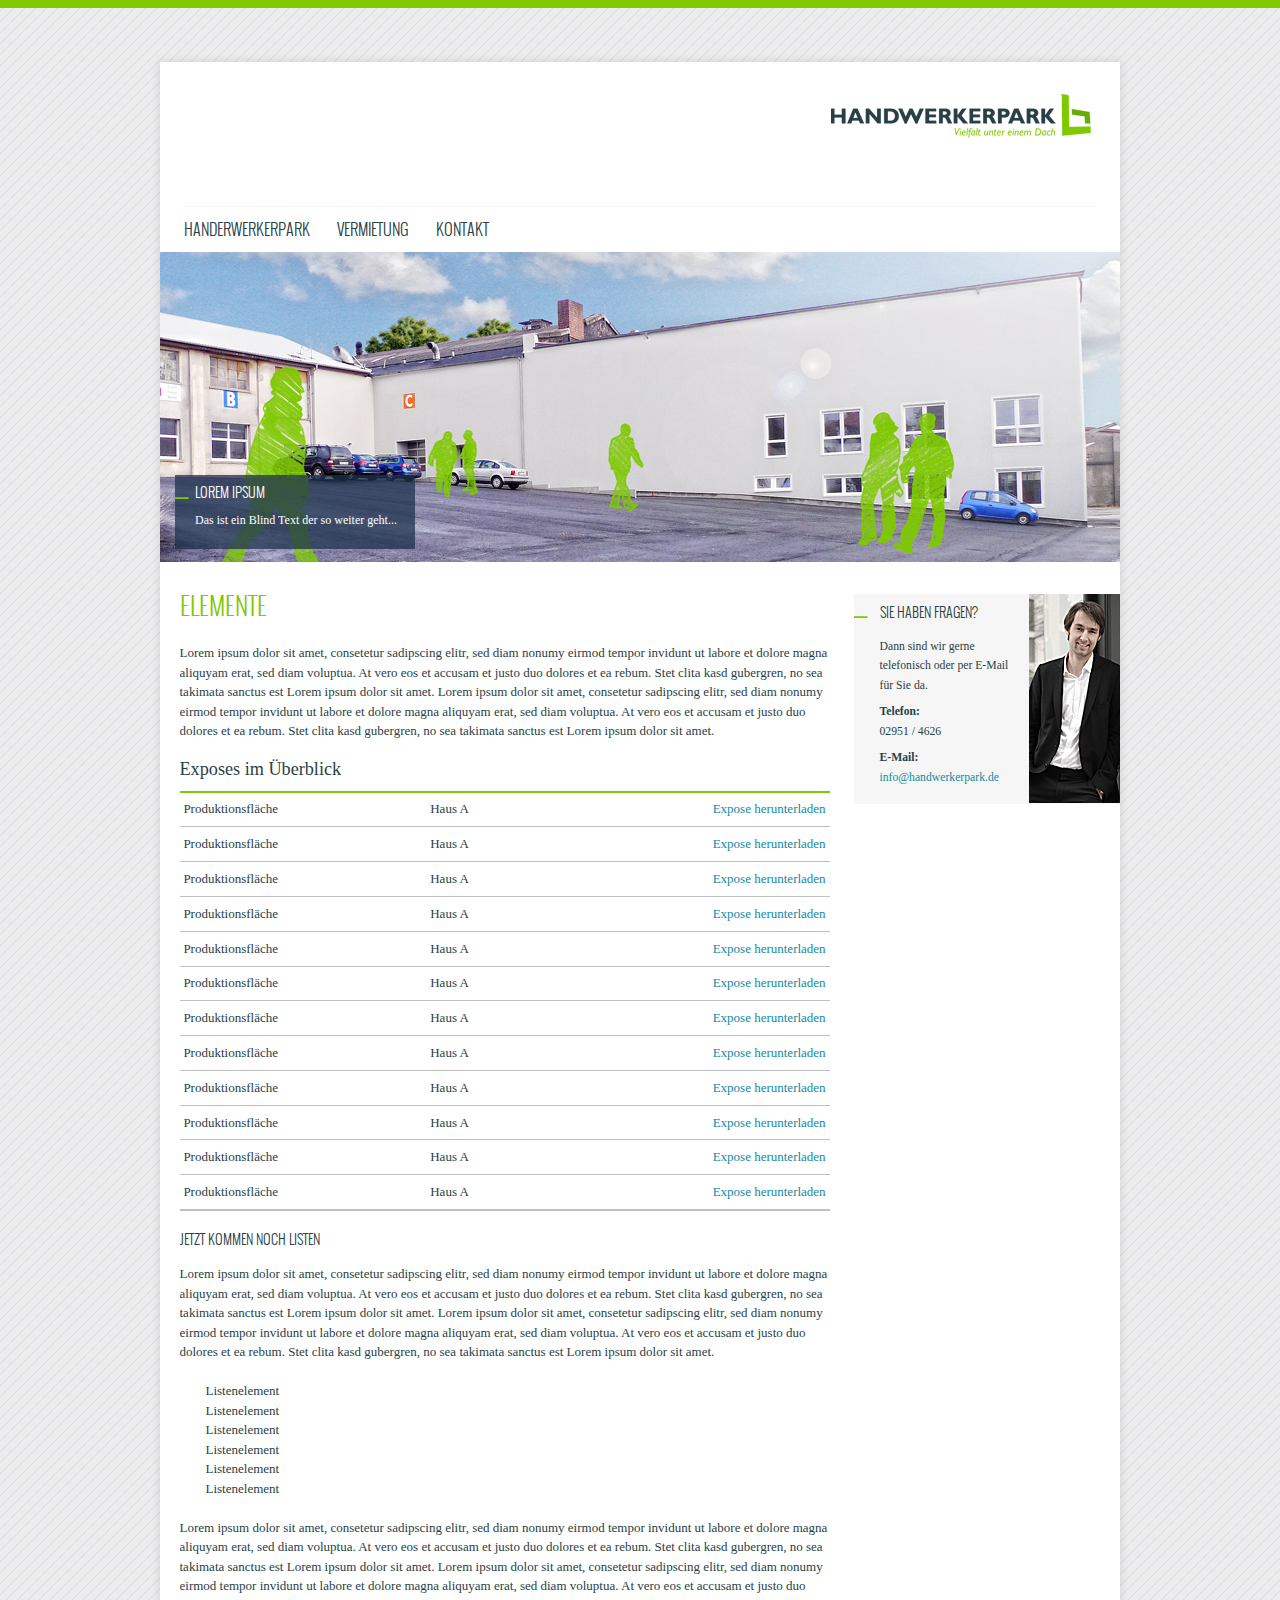
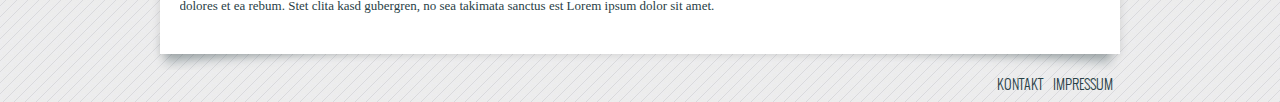
==== templates/elements.html @ 409fc4ef "Elements" ====
<!DOCTYPE html>
<html>
    <head>
        <title>Handwerker Park Template Title</title>
        <meta charset="UTF-8">
        <link rel="icon" href="/favicon.ico">
        <link rel="stylesheet" href="sources/normalize.css" type="text/css" media="screen">
        <link rel="stylesheet" href="sources/fonts.css" type="text/css" media="screen">
        <link rel="stylesheet" href="sources/layout.css" type="text/css" media="screen">
        <link rel="stylesheet" href="sources/navigation.css" type="text/css" media="screen">
        <link rel="stylesheet" href="sources/content.css" type="text/css" media="screen">
        <link rel="stylesheet" href="sources/print.css" type="text/css" media="print">
        <script src="scripts/modernizr.custom.2.6.2.min.js"></script>
    </head>
    <body>
        <section id="wrapper">
            <section id="page">
                <header>
                    <figure id="logo">
                        <a href="/" title="Zur Startseite">
                            <img src="images/logo.png" alt="Logo Handerwekerpark">
                        </a>
                    </figure>
                    <nav id="mainnavigation">
                        <ul>
                            <li>
                                <a href="#" title="Hauptmenü">Handerwerkerpark</a>
                                <ul class="subnavigation item-1">
                                    <li><a href="#" title="Sub">Subnavigation</a></li>
                                    <li><a href="#" title="Sub">Subnavigation</a></li>
                                    <li><a href="#" title="Sub">Subnavigation</a></li>
                                </ul>
                            </li>
                            <li>
                                <a href="#" title="Hauptmenü">Vermietung</a>
                                <ul class="subnavigation item-2">
                                    <li><a href="#" title="Sub">Subnavigation</a></li>
                                    <li><a href="#" title="Sub">Subnavigation</a></li>
                                    <li><a href="#" title="Sub">Subnavigation</a></li>
                                </ul>
                            </li>
                            <li>
                                <a href="#" title="Hauptmenü">Kontakt</a>
                            </li>
                        </ul>
                    </nav>
                    <div id="teaser">
                        <div class="teaser-box box-notify">
                            <div class="teaser-box-content">
                                <h2>Lorem Ipsum</h2>
                                <p>Das ist ein Blind Text der so weiter geht...</p>
                            </div>
                        </div>
                        <figure>
                            <img src="images/header.jpg">
                        </figure>
                    </div>
                </header>
                <section id="content">
                    <article>
                        <h1>Elemente</h1>
                        <p>Lorem ipsum dolor sit amet, consetetur sadipscing elitr, sed diam nonumy eirmod tempor invidunt ut labore et dolore magna aliquyam erat, sed diam voluptua. At vero eos et accusam et justo duo dolores et ea rebum. Stet clita kasd gubergren, no sea takimata sanctus est Lorem ipsum dolor sit amet. Lorem ipsum dolor sit amet, consetetur sadipscing elitr, sed diam nonumy eirmod tempor invidunt ut labore et dolore magna aliquyam erat, sed diam voluptua. At vero eos et accusam et justo duo dolores et ea rebum. Stet clita kasd gubergren, no sea takimata sanctus est Lorem ipsum dolor sit amet.</p>
                        <table>
                            <caption>Exposes im Überblick</caption>
                            <thead></thead>
                            <tbody>
                                <tr><td>Produktionsfläche</td><td>Haus A</td><td><a href="#" title="Download" class="link-download">Expose herunterladen</a></td></tr>
                                <tr><td>Produktionsfläche</td><td>Haus A</td><td><a href="#" title="Download" class="link-download">Expose herunterladen</a></td></tr>
                                <tr><td>Produktionsfläche</td><td>Haus A</td><td><a href="#" title="Download" class="link-download">Expose herunterladen</a></td></tr>
                                <tr><td>Produktionsfläche</td><td>Haus A</td><td><a href="#" title="Download" class="link-download">Expose herunterladen</a></td></tr>
                                <tr><td>Produktionsfläche</td><td>Haus A</td><td><a href="#" title="Download" class="link-download">Expose herunterladen</a></td></tr>
                                <tr><td>Produktionsfläche</td><td>Haus A</td><td><a href="#" title="Download" class="link-download">Expose herunterladen</a></td></tr>
                                <tr><td>Produktionsfläche</td><td>Haus A</td><td><a href="#" title="Download" class="link-download">Expose herunterladen</a></td></tr>
                                <tr><td>Produktionsfläche</td><td>Haus A</td><td><a href="#" title="Download" class="link-download">Expose herunterladen</a></td></tr>
                                <tr><td>Produktionsfläche</td><td>Haus A</td><td><a href="#" title="Download" class="link-download">Expose herunterladen</a></td></tr>
                                <tr><td>Produktionsfläche</td><td>Haus A</td><td><a href="#" title="Download" class="link-download">Expose herunterladen</a></td></tr>
                                <tr><td>Produktionsfläche</td><td>Haus A</td><td><a href="#" title="Download" class="link-download">Expose herunterladen</a></td></tr>
                                <tr><td>Produktionsfläche</td><td>Haus A</td><td><a href="#" title="Download" class="link-download">Expose herunterladen</a></td></tr>
                            </tbody>
                        </table>

                        <h2>Jetzt kommen noch Listen</h2>
                        <p>Lorem ipsum dolor sit amet, consetetur sadipscing elitr, sed diam nonumy eirmod tempor invidunt ut labore et dolore magna aliquyam erat, sed diam voluptua. At vero eos et accusam et justo duo dolores et ea rebum. Stet clita kasd gubergren, no sea takimata sanctus est Lorem ipsum dolor sit amet. Lorem ipsum dolor sit amet, consetetur sadipscing elitr, sed diam nonumy eirmod tempor invidunt ut labore et dolore magna aliquyam erat, sed diam voluptua. At vero eos et accusam et justo duo dolores et ea rebum. Stet clita kasd gubergren, no sea takimata sanctus est Lorem ipsum dolor sit amet.</p>
                        <ul>
                            <li>Listenelement</li>
                            <li>Listenelement</li>
                            <li>Listenelement</li>
                            <li>Listenelement</li>
                            <li>Listenelement</li>
                            <li>Listenelement</li>
                        </ul>
                        <p>Lorem ipsum dolor sit amet, consetetur sadipscing elitr, sed diam nonumy eirmod tempor invidunt ut labore et dolore magna aliquyam erat, sed diam voluptua. At vero eos et accusam et justo duo dolores et ea rebum. Stet clita kasd gubergren, no sea takimata sanctus est Lorem ipsum dolor sit amet. Lorem ipsum dolor sit amet, consetetur sadipscing elitr, sed diam nonumy eirmod tempor invidunt ut labore et dolore magna aliquyam erat, sed diam voluptua. At vero eos et accusam et justo duo dolores et ea rebum. Stet clita kasd gubergren, no sea takimata sanctus est Lorem ipsum dolor sit amet.</p>
                    </article>
                    <aside>
                        <div class="box box-notify">
                            <div class="box-content">
                                <div class="box-content-text">

                                <h2>Sie haben Fragen?</h2>
                                <p>Dann sind wir gerne telefonisch oder per E-Mail für Sie da.</p>
                                <p><strong>Telefon:</strong><br>
                                02951 / 4626</p>
                                <p><strong>E-Mail:</strong><br>
                                    <a href="mailto:#" title="Mailen Sie uns">info@handwerkerpark.de</a></p>
                                </div>
                                <div class="box-content-image-right">
                                    <figure>
                                        <img src="images/kontakt.jpg" alt="">
                                    </figure>
                                </div>
                            </div>

                        </div>
                    </aside>
                </section>
            </section>
            <footer>
                <nav id="footernavigation">
                    <ul>
                        <li><a href="#" title="Title">Kontakt</a></li>
                        <li><a href="#" title="Title">Impressum</a></li>
                    </ul>
                </nav>
            </footer>
        </section>



    </body>
</html>
---- templates/sources/fonts.css ----
@font-face {
    font-family: 'OswaldLight';
    src: url('../fonts/oswald-light-webfont.eot');
    src: url('../fonts/oswald-light-webfont.eot?#iefix') format('embedded-opentype'),
         url('../fonts/oswald-light-webfont.woff') format('woff'),
         url('../fonts/oswald-light-webfont.ttf') format('truetype'),
         url('../fonts/oswald-light-webfont.svg#OswaldLight') format('svg');
    font-weight: normal;
    font-style: normal;

}

@font-face {
    font-family: 'OswaldRegular';
    src: url('../fonts/oswald-regular-webfont.eot');
    src: url('../fonts/oswald-regular-webfont.eot?#iefix') format('embedded-opentype'),
         url('../fonts/oswald-regular-webfont.woff') format('woff'),
         url('../fonts/oswald-regular-webfont.ttf') format('truetype'),
         url('../fonts/oswald-regular-webfont.svg#OswaldRegular') format('svg');
    font-weight: normal;
    font-style: normal;

}

@font-face {
    font-family: 'OswaldBold';
    src: url('../fonts/oswald-bold-webfont.eot');
    src: url('../fonts/oswald-bold-webfont.eot?#iefix') format('embedded-opentype'),
         url('../fonts/oswald-bold-webfont.woff') format('woff'),
         url('../fonts/oswald-bold-webfont.ttf') format('truetype'),
         url('../fonts/oswald-bold-webfont.svg#OswaldBold') format('svg');
    font-weight: normal;
    font-style: normal;
}
---- templates/sources/layout.css ----
html, body, div, span, applet, object,
h1, h2, h3, h4, h5, h6, p, blockquote, pre,
a, abbr, acronym, address, big, cite, code,
del, dfn, em, img, ins, kbd, q, s, samp,
tt, var, dl, dt, dd, ol, ul, li,
fieldset, form, label, legend,
table, caption, tbody, tfoot, thead, tr, th, td,
article, aside, canvas, details, embed,
figure, figcaption, footer, header, hgroup,
menu, nav, output, ruby, section, summary,
time, mark, audio, video { margin:0; padding:0; border:0; font-size:100%; font:inherit; vertical-align:baseline; }
article, aside, details, figcaption, figure,
footer, header, hgroup, menu, nav, section { display:block; }
body { line-height:1; }
ol, ul { list-style:none; }
blockquote, q { quotes:none; }
blockquote:before, blockquote:after, q:before, q:after {	content:''; content:none; }
table { border-collapse:collapse; border-spacing:0; }



html {
    height:100%;
    font-size:1em;
}
body {
    position:relative; color: #294146;
    font-family: Georgia,"Bitstream Charter","Century Schoolbook L","Liberation Serif",Times,serif;
    border-top:0.8em solid #7fc802;
    font-size:62.5%;
    line-height: 1em;
    background: #fff url(../images/bg.jpg) repeat 0 0;
}

#wrapper {
    width:97.6em;
    background: transparent;
    margin:4.6em auto 2em  auto;
    position: relative;
    overflow: hidden;
    background: transparent url(../images/shadow_bottom.png) 0 98% no-repeat;
}

#page {
    margin:0.8em auto 1em  auto;
    width:96em;
    overflow: hidden;
    background: #FFF;
    -webkit-box-shadow:  0px 0px 8px 1px rgba(0, 0, 0, 0.1);
    box-shadow:  0px 0px 8px 1px rgba(0, 0, 0, 0.1);
}

header {
    margin-bottom:3em;
}

#logo {
    position: absolute;
    top:4em;
    right:3.7em;
}

footer {
    width:96em;
    margin:0em auto 1em auto;
    overflow: hidden;
}

#content {
    overflow:hidden;
    font-size: 1.3em;
    line-height: 1.5em;
    margin-left: 1.5em;
    margin-bottom: 3em;
}

aside {
    float:right;
    width:20.5em;
}
article {
    float:left;
    width: 50em;
}

#teaser {
    position: relative;
}


/* --- 3 Links ------------------------------------------------------------------------------------------- */
#content a {
    color: #0f8aa4;
    text-decoration: none;
}
#content a:hover {
    border-bottom: 0.1em dotted #0f8aa4;
}




/* --- 4 Headings ---------------------------------------------------------------------------------------- */
h1, h2, h3, h4, h5, h6 {
    font-family: OswaldLight, Arial, Tahoma;
    text-transform: uppercase;
}


h1 {
    font-size: 1.9em;
    line-height:1em;
    margin-bottom: 1em;
    color: #7fc802;
}

h2 {
    font-size:1.1em;
    margin-bottom: 1em;
}

/* ---  5 Tags -------------------------------------------------------------------------------------------- */
p {
    margin-bottom: 1.5em;
}

table {
    border-bottom: 0.2em solid #c0c0c0;
    width:100%;
    margin-bottom: 1.5em;
}

table caption {
    text-align: left;
    margin-bottom: 0.6em;
    font-size:1.4em;
}

table tr td {
    padding: 0.3em;
    line-height: 2em;
    text-align: left;
    vertical-align: top;
    border-bottom: 0.1em solid #c0c0c0;
}

table tr:first-child {
    border-top: 0.2em solid #7fc802;
}

table tr td:last-child {
    text-align: right;
}
---- templates/sources/navigation.css ----
/* ----- MAINNAVIGATION ----------*/
#mainnavigation {
    padding-top:9em;
    font-family: OswaldLight;
    margin: 0 1.5em;
    font-size:1.6em;
    line-height: 1.2em;
}

#mainnavigation a {
    color: #294146;
    text-decoration: none;
}

#mainnavigation a:hover {
    font-weight: bold;
}

#mainnavigation ul {
    border-top:1px solid #f6f6f6;
    padding: 0.8em 0 0.8em 0;
}

#mainnavigation ul > li {
    display: inline;
    margin-right: 0.5em;
    position: relative;
    text-transform: uppercase;
    padding-right: 1em;
    padding-top: 0.8em;
}

#mainnavigation ul li ul {
    display:none;
}
#mainnavigation ul li:hover ul{
    display: block;
    position: absolute;
    top: -8.3em;
    left: 0;
    text-align: center;
    border: none;
    height: 107px;
    border-bottom: 3px solid #7fc802;
    background: url(../images/arrow_up.png) center 100% no-repeat;
}

#mainnavigation ul li ul.item-1 {
    width: 127px;
}

#mainnavigation ul li ul.item-2 {
    width: 73px;
}

#mainnavigation ul li:hover ul {
    display:block;
}

#mainnavigation ul li ul li {
    display: block;
    text-transform: none;
    font-size: 0.8em;
    line-height: 2.5em;
    padding: 0;
    margin: 0;
}

#mainnavigation ul li ul li a:hover {
    color:#7fc802;
}


/* ----- FOOTERNAVIGATION ----------*/

#footernavigation {
    padding-top: 1em;
    float:right;
    font-size: 1.4em;
}

#footernavigation ul li {
    padding-right:0.5em;
    display:inline;
}

#footernavigation a {
    color: #294146;
    text-decoration: none;
    text-transform: uppercase;
    font-family: OswaldLight;
    line-height:1em;
}

#footernavigation a:hover {
    font-weight:bold;
}
---- templates/sources/content.css ----
/*---- CONTENT ELEMENTE ------------*/

#content article ul:last-child,
#content article p:last-child,
#content article table:last-child
{
    margin-bottom: 0;
}

#content ul {
    margin-bottom: 1.5em;
}
#content li {
    padding-left: 2em;
}

/* ----- ASIDE BOX -------- */
.box {
    width: auto;
    background-color: #f6f6f6;
    overflow: hidden;
}

.box-content-text {
    float: left;
    width:10em;
    margin-left:2em;
    margin-top: 0.7em;
}

.box-content-text p {
    font-size: 0.9em;
    margin-bottom: 0.6em;
}

.box-content-image-right {
    float: right;
    height:16.2em;
}

.box-notify {
    background-image: url(../images/bg_box_arrow.png);
    background-position: 0 0 ;
    background-repeat: no-repeat;
}



/* ---------------- TEASERBOX --------------*/
.teaser-box {
    background-color: rgb(30, 50, 77);
    background-color: rgba(30, 50, 77, 0.75);
    /* For IE 8*/
    -ms-filter: "progid:DXImageTransform.Microsoft.gradient(startColorstr=#99000000, endColorstr=#99000000)";
    color:#fff;
    position: absolute;
    bottom:1.5em;
    left:1.5em;
    width:24em;
}

.teaser-box-content {
    padding: 1.3em 1.5em 1.5em 2em;
}

.teaser-box-content h2 {
    font-size: 1.4em;
}

.teaser-box-content p {
    font-size: 1.2em;
    line-height: 1.4em;
    margin-bottom: 0.4em;
}
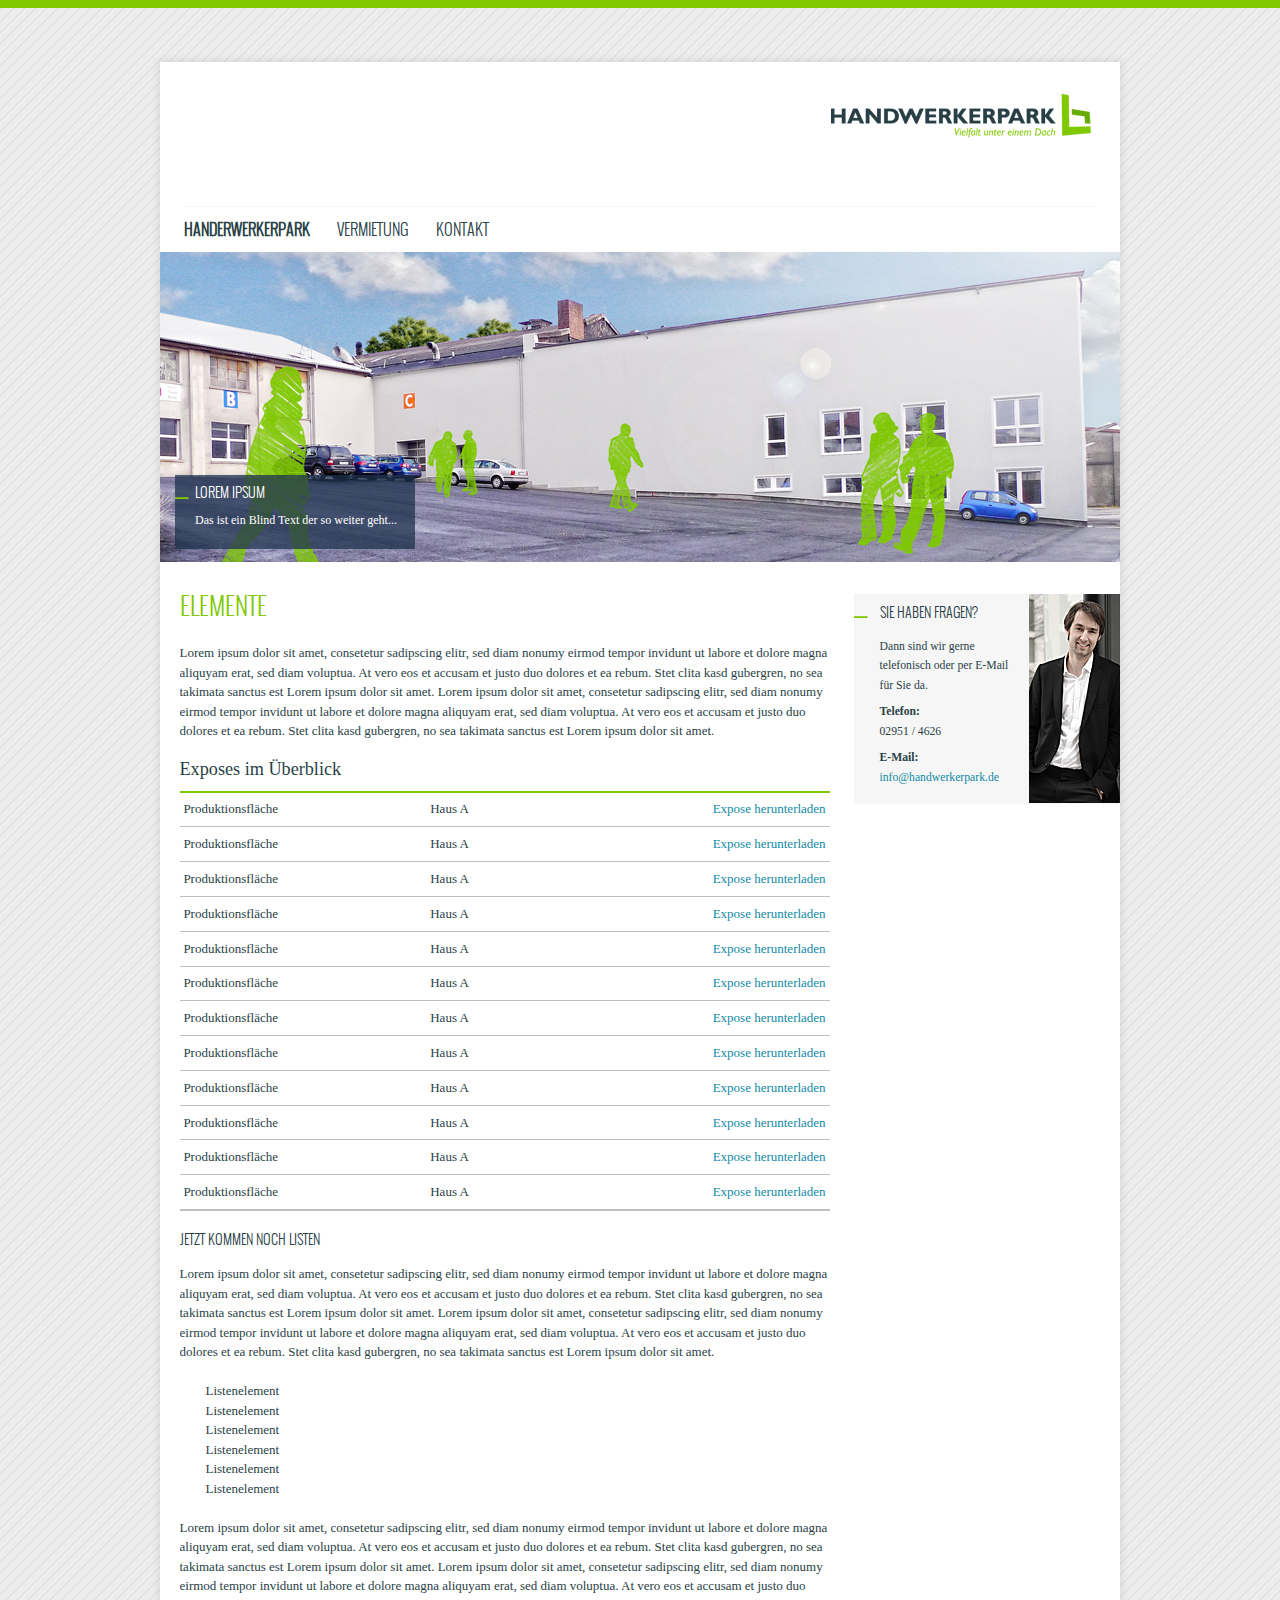
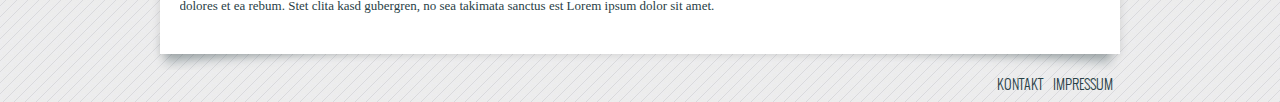
==== commit 5257ee5f: "Forms" ====
--- a/templates/elements.html
+++ b/templates/elements.html
@@ -9,6 +9,7 @@
         <link rel="stylesheet" href="sources/layout.css" type="text/css" media="screen">
         <link rel="stylesheet" href="sources/navigation.css" type="text/css" media="screen">
         <link rel="stylesheet" href="sources/content.css" type="text/css" media="screen">
+        <link rel="stylesheet" href="sources/forms.css" type="text/css" media="screen">
         <link rel="stylesheet" href="sources/print.css" type="text/css" media="print">
         <script src="scripts/modernizr.custom.2.6.2.min.js"></script>
     </head>
@@ -24,9 +25,9 @@
                     <nav id="mainnavigation">
                         <ul>
                             <li>
-                                <a href="#" title="Hauptmenü">Handerwerkerpark</a>
+                                <a class="act" href="#" title="Hauptmenü">Handerwerkerpark</a>
                                 <ul class="subnavigation item-1">
-                                    <li><a href="#" title="Sub">Subnavigation</a></li>
+                                    <li><a class="act" href="#" title="Sub">Subnavigation</a></li>
                                     <li><a href="#" title="Sub">Subnavigation</a></li>
                                     <li><a href="#" title="Sub">Subnavigation</a></li>
                                 </ul>
--- a/templates/sources/navigation.css
+++ b/templates/sources/navigation.css
@@ -12,7 +12,7 @@
     text-decoration: none;
 }
 
-#mainnavigation a:hover {
+#mainnavigation a:hover, #mainnavigation a.act {
     font-weight: bold;
 }
 
@@ -66,7 +66,7 @@
     margin: 0;
 }
 
-#mainnavigation ul li ul li a:hover {
+#mainnavigation ul li ul li a:hover, #mainnavigation ul li ul li a.act {
     color:#7fc802;
 }
 
--- a/templates/sources/forms.css
+++ b/templates/sources/forms.css
@@ -0,0 +1,116 @@
+fieldset {
+    margin-bottom: 1.5em;
+}
+
+legend {
+    padding-bottom: 1em;
+    font-size: 1.4em;
+    display: block;
+}
+
+label {
+    display: block;
+    width:11em;
+    float: left;
+    position: relative;
+    top:0.3em;
+}
+
+input:focus, textarea:focus {
+    border-color: rgba(187, 240, 2, 0.8);
+    outline: 0;
+    outline: thin dotted;
+    -webkit-box-shadow: inset 0 1px 1px rgba(0, 0, 0, 0.075), 0 0 8px rgba(187, 240, 2, 1);
+    -moz-box-shadow: inset 0 1px 1px rgba(0, 0, 0, 0.075), 0 0 8px rgba(187, 240, 2, 1);
+    box-shadow: inset 0 1px 1px rgba(0, 0, 0, 0.075), 0 0 8px rgba(187, 240, 2, 1);
+}
+
+input[type=text],
+input[type=email],
+select,
+textarea{
+    float: left;
+    width:23em;
+    border: 0.1em solid #c0c0c0;
+    padding: 0.3em;
+    color: #294146;
+}
+
+input[type=checkbox] {
+    display:block;
+    width:1em;
+    float: left;
+    margin-top: 0.2em;
+    margin-right:0.4em;
+}
+
+select {
+    width:10em;
+    background: #fff;
+}
+
+textarea {
+    width:34em;
+}
+
+input[type=submit] {
+    font-family: OswaldRegular;
+    text-transform: uppercase;
+    color:#fff;
+    background: #7fc802;
+    padding:0.3em 1em;
+    border:0;
+}
+
+input[type=submit]:active {
+    -webkit-box-shadow: inset 0 2px 2px rgba(0, 0, 0, 0.075), 0 0 1px rgba(187, 240, 2, 1);
+    -moz-box-shadow: inset 0 2px 2px rgba(0, 0, 0, 0.075), 0 0 1px rgba(187, 240, 2, 1);
+    box-shadow: inset 0 2px 2px rgba(0, 0, 0, 0.075), 0 0 1px rgba(187, 240, 2, 1);
+}
+
+input[type=text].street {
+    width:18em;
+    margin-right:1em;
+}
+
+input[type=text].zip {
+    width:5em;
+    margin-right:1em;
+}
+
+input[type=text].city {
+    width:16.4em;
+    margin-right:1em;
+}
+
+
+
+input[type=text].hsnr {
+    width:3.4em;
+}
+
+form .row {
+    overflow: hidden;
+    padding: 0.4em 0 0.5em;
+}
+
+form .row-interest em:first-child {
+    float:left;
+    margin-right: 2em;
+}
+
+form .row.row-radio {
+    float:left;
+    width:25em;
+}
+form .row.row-radio label {
+    float:none;
+    margin-bottom: 0.5em;
+}
+
+form .row.row-inline input[type=text]{
+    width:3em;
+    float:none;
+    display: inline;
+    margin: 0 0.5em;
+}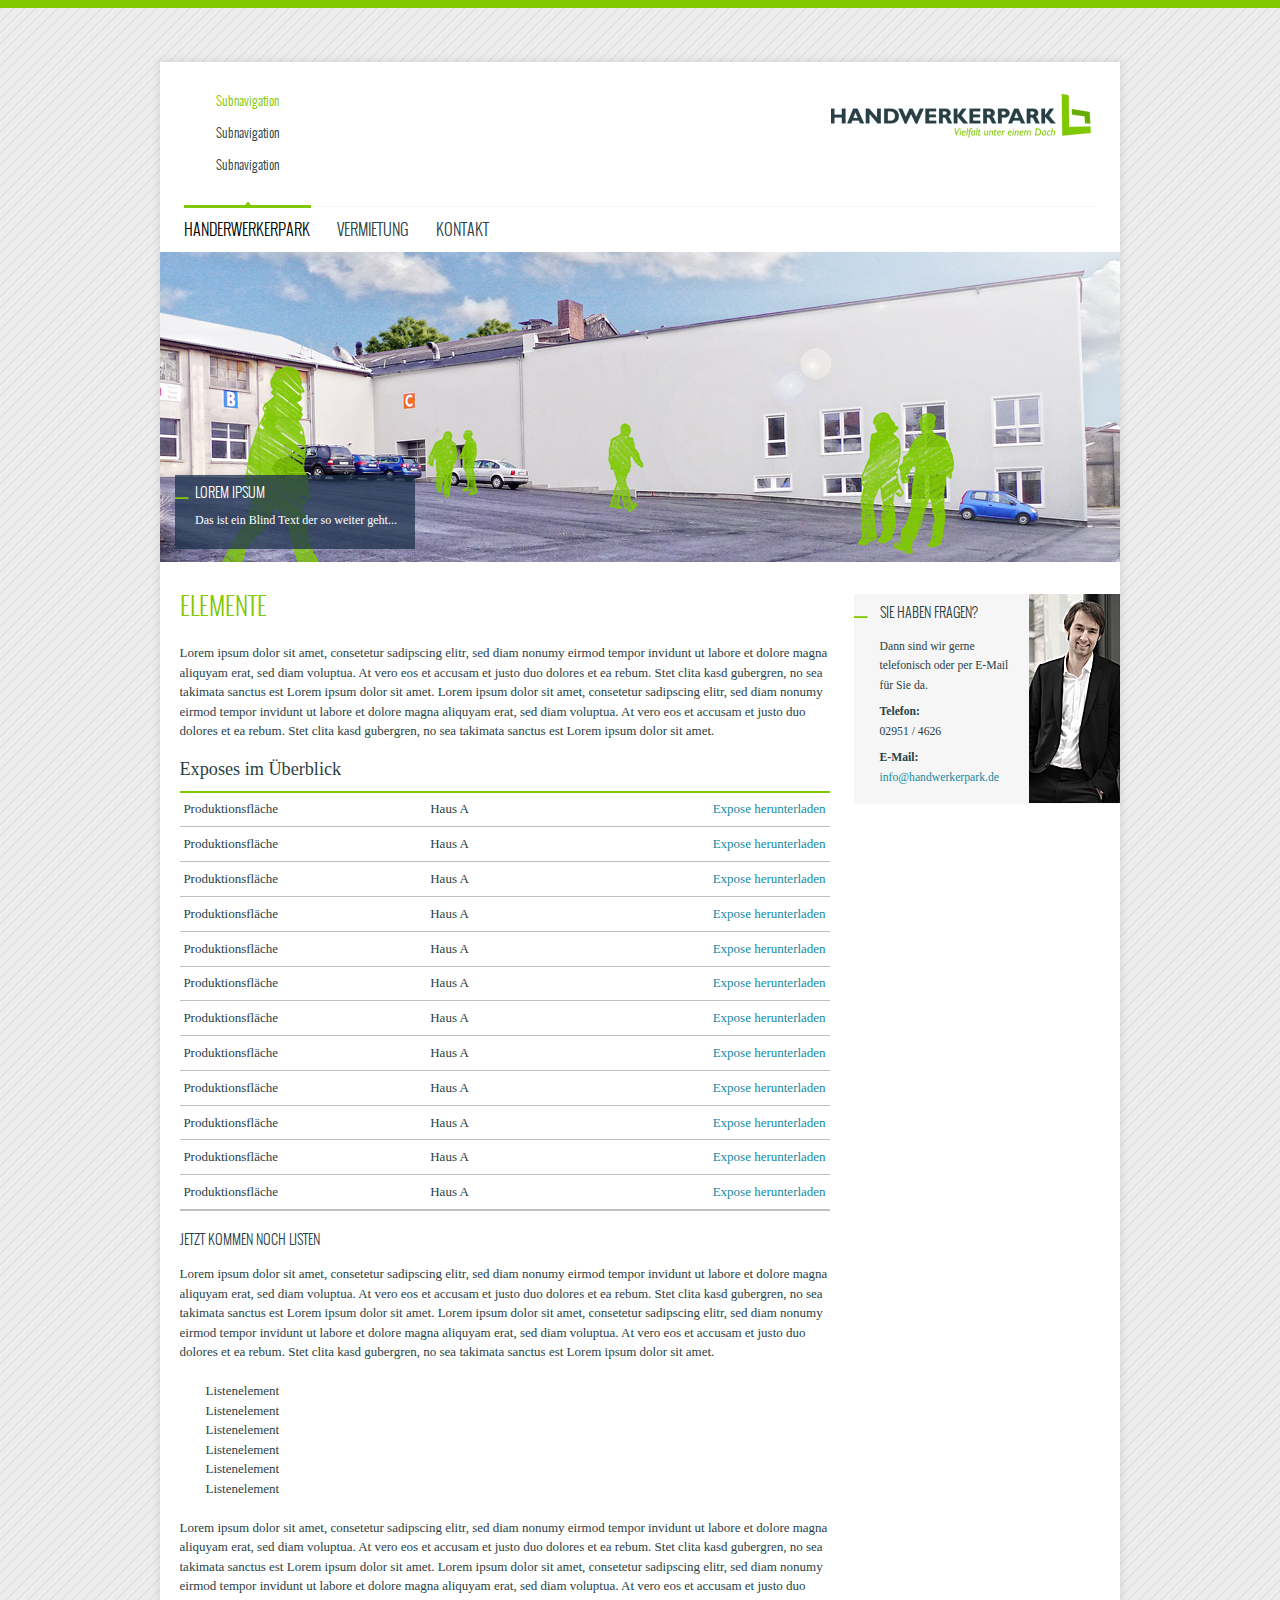
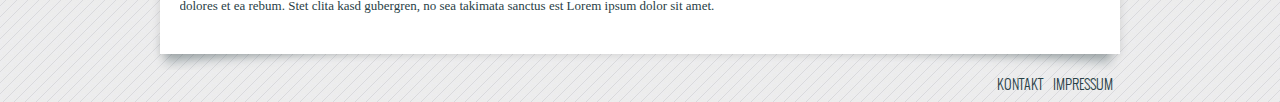
==== commit ccd6b7db: "Ready all Elements" ====
--- a/templates/elements.html
+++ b/templates/elements.html
@@ -24,7 +24,7 @@
                     </figure>
                     <nav id="mainnavigation">
                         <ul>
-                            <li>
+                            <li class="act">
                                 <a class="act" href="#" title="Hauptmenü">Handerwerkerpark</a>
                                 <ul class="subnavigation item-1">
                                     <li><a class="act" href="#" title="Sub">Subnavigation</a></li>
--- a/templates/sources/layout.css
+++ b/templates/sources/layout.css
@@ -148,6 +148,10 @@
     border-top: 0.2em solid #7fc802;
 }
 
+table tr:hover {
+    background: #f6f6f6;
+}
+
 table tr td:last-child {
     text-align: right;
 }
--- a/templates/sources/navigation.css
+++ b/templates/sources/navigation.css
@@ -13,7 +13,7 @@
 }
 
 #mainnavigation a:hover, #mainnavigation a.act {
-    font-weight: bold;
+    color:#000;
 }
 
 #mainnavigation ul {
@@ -33,7 +33,7 @@
 #mainnavigation ul li ul {
     display:none;
 }
-#mainnavigation ul li:hover ul{
+#mainnavigation ul li:hover ul, #mainnavigation ul li.act ul{
     display: block;
     position: absolute;
     top: -8.3em;
--- a/templates/sources/forms.css
+++ b/templates/sources/forms.css
@@ -51,6 +51,7 @@
 
 textarea {
     width:34em;
+    height:7em;
 }
 
 input[type=submit] {
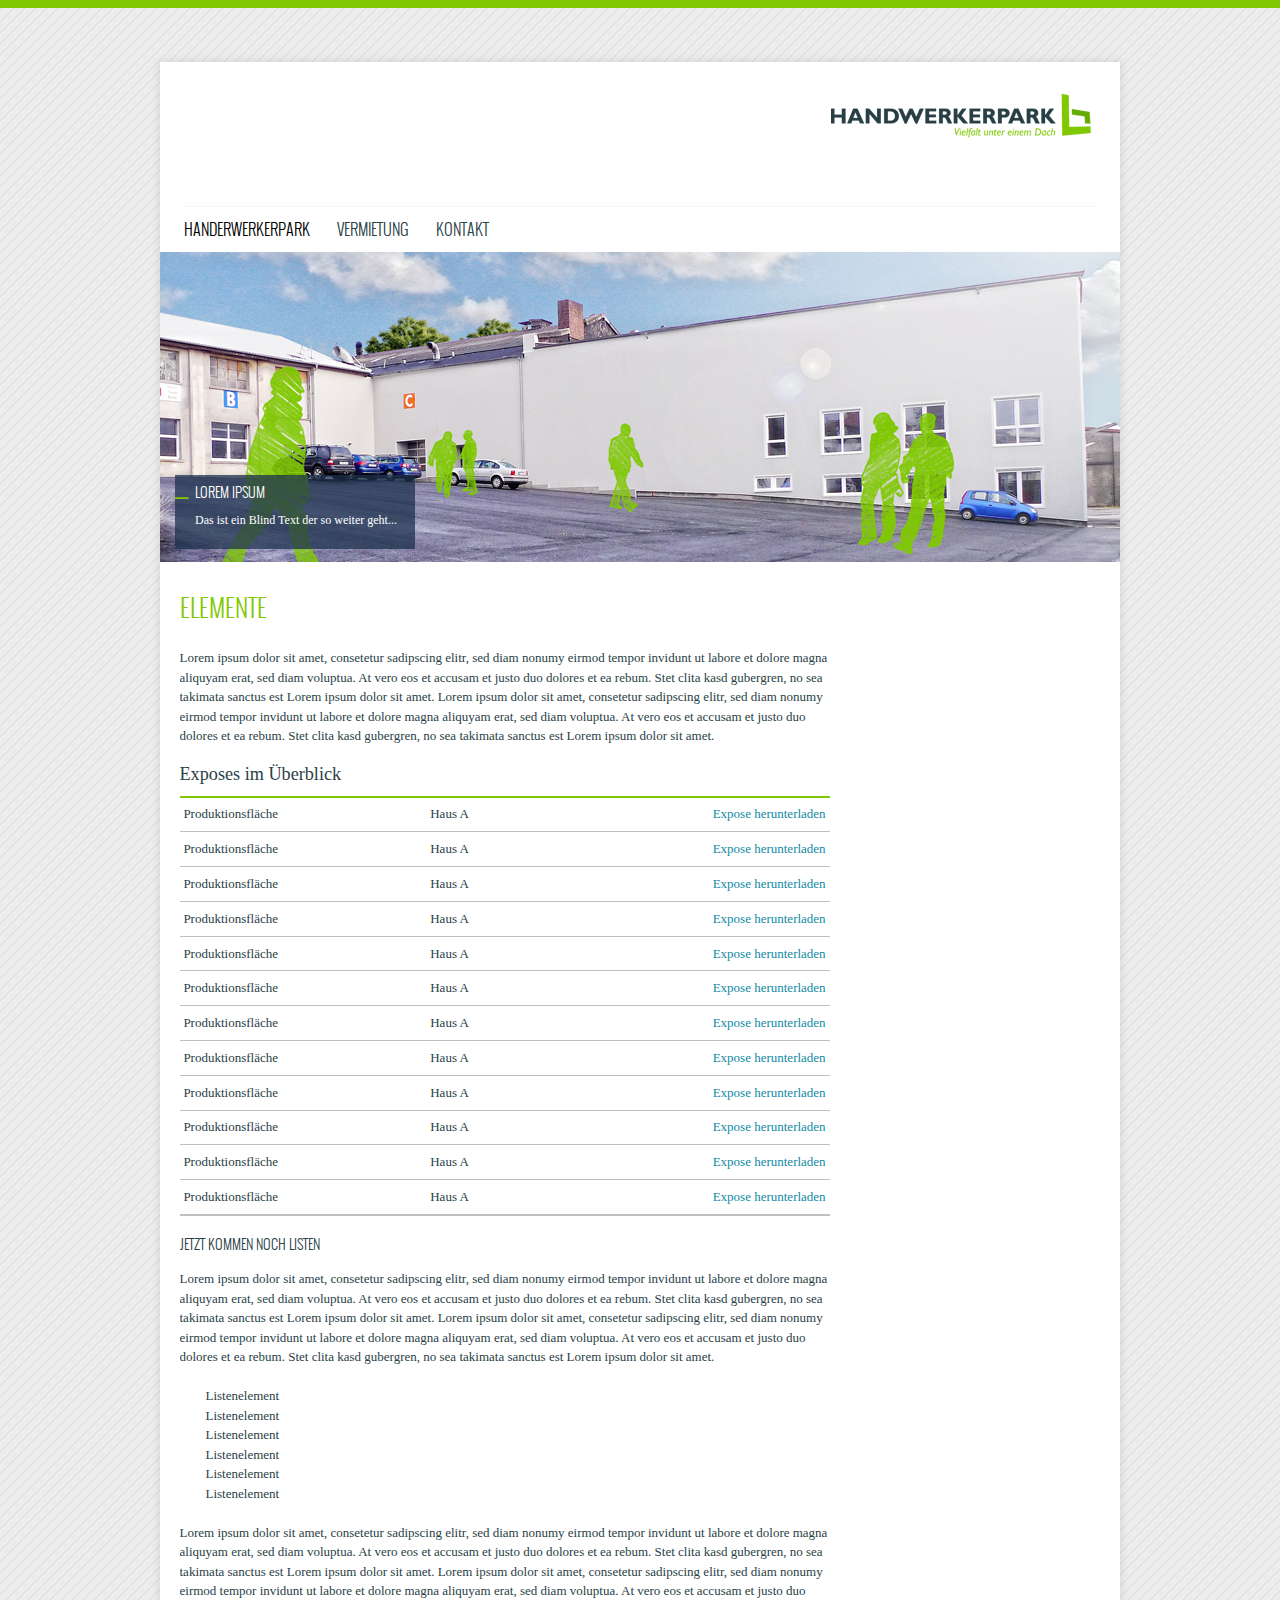
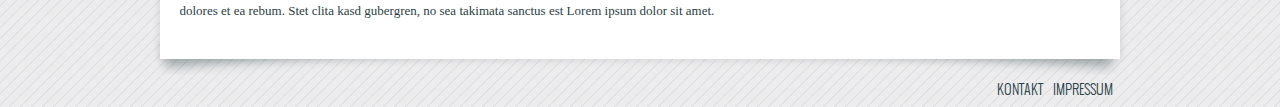
==== commit c419a0ab: "Colorbox eingerichtet" ====
--- a/templates/elements.html
+++ b/templates/elements.html
@@ -12,6 +12,8 @@
         <link rel="stylesheet" href="sources/forms.css" type="text/css" media="screen">
         <link rel="stylesheet" href="sources/print.css" type="text/css" media="print">
         <script src="scripts/modernizr.custom.2.6.2.min.js"></script>
+        <script src="http://ajax.googleapis.com/ajax/libs/jquery/1.8.3/jquery.min.js"></script>
+        <script src="scripts/functions.js"></script>
     </head>
     <body>
         <section id="wrapper">
@@ -93,6 +95,7 @@
                         <p>Lorem ipsum dolor sit amet, consetetur sadipscing elitr, sed diam nonumy eirmod tempor invidunt ut labore et dolore magna aliquyam erat, sed diam voluptua. At vero eos et accusam et justo duo dolores et ea rebum. Stet clita kasd gubergren, no sea takimata sanctus est Lorem ipsum dolor sit amet. Lorem ipsum dolor sit amet, consetetur sadipscing elitr, sed diam nonumy eirmod tempor invidunt ut labore et dolore magna aliquyam erat, sed diam voluptua. At vero eos et accusam et justo duo dolores et ea rebum. Stet clita kasd gubergren, no sea takimata sanctus est Lorem ipsum dolor sit amet.</p>
                     </article>
                     <aside>
+                        <div class="inside-hidden">
                         <div class="box box-notify">
                             <div class="box-content">
                                 <div class="box-content-text">
@@ -110,7 +113,79 @@
                                     </figure>
                                 </div>
                             </div>
-
+                        </div>
+                                                    <div class="box box-notify">
+                            <div class="box-content">
+                                <div class="box-content-text">
+
+                                <h2>Sie haben Fragen?</h2>
+                                <p>Dann sind wir gerne telefonisch oder per E-Mail für Sie da.</p>
+                                <p><strong>Telefon:</strong><br>
+                                02951 / 4626</p>
+                                <p><strong>E-Mail:</strong><br>
+                                    <a href="mailto:#" title="Mailen Sie uns">info@handwerkerpark.de</a></p>
+                                </div>
+                                <div class="box-content-image-right">
+                                    <figure>
+                                        <img src="images/kontakt.jpg" alt="">
+                                    </figure>
+                                </div>
+                            </div>
+                        </div>
+                                                    <div class="box box-notify">
+                            <div class="box-content">
+                                <div class="box-content-text">
+
+                                <h2>Sie haben Fragen?</h2>
+                                <p>Dann sind wir gerne telefonisch oder per E-Mail für Sie da.</p>
+                                <p><strong>Telefon:</strong><br>
+                                02951 / 4626</p>
+                                <p><strong>E-Mail:</strong><br>
+                                    <a href="mailto:#" title="Mailen Sie uns">info@handwerkerpark.de</a></p>
+                                </div>
+                                <div class="box-content-image-right">
+                                    <figure>
+                                        <img src="images/kontakt.jpg" alt="">
+                                    </figure>
+                                </div>
+                            </div>
+                        </div>
+                                                    <div class="box box-notify">
+                            <div class="box-content">
+                                <div class="box-content-text">
+
+                                <h2>Sie haben Fragen?</h2>
+                                <p>Dann sind wir gerne telefonisch oder per E-Mail für Sie da.</p>
+                                <p><strong>Telefon:</strong><br>
+                                02951 / 4626</p>
+                                <p><strong>E-Mail:</strong><br>
+                                    <a href="mailto:#" title="Mailen Sie uns">info@handwerkerpark.de</a></p>
+                                </div>
+                                <div class="box-content-image-right">
+                                    <figure>
+                                        <img src="images/kontakt.jpg" alt="">
+                                    </figure>
+                                </div>
+                            </div>
+                        </div>
+                                                    <div class="box box-notify">
+                            <div class="box-content">
+                                <div class="box-content-text">
+
+                                <h2>Sie haben Fragen?</h2>
+                                <p>Dann sind wir gerne telefonisch oder per E-Mail für Sie da.</p>
+                                <p><strong>Telefon:</strong><br>
+                                02951 / 4626</p>
+                                <p><strong>E-Mail:</strong><br>
+                                    <a href="mailto:#" title="Mailen Sie uns">info@handwerkerpark.de</a></p>
+                                </div>
+                                <div class="box-content-image-right">
+                                    <figure>
+                                        <img src="images/kontakt.jpg" alt="">
+                                    </figure>
+                                </div>
+                            </div>
+                        </div>
                         </div>
                     </aside>
                 </section>
--- a/templates/sources/layout.css
+++ b/templates/sources/layout.css
@@ -109,7 +109,7 @@
 
 h1 {
     font-size: 1.9em;
-    line-height:1em;
+    line-height:1.2em;
     margin-bottom: 1em;
     color: #7fc802;
 }
--- a/templates/sources/navigation.css
+++ b/templates/sources/navigation.css
@@ -12,7 +12,8 @@
     text-decoration: none;
 }
 
-#mainnavigation a:hover, #mainnavigation a.act {
+#mainnavigation a:hover, #mainnavigation a.act, #mainnavigation ul li.current-page-parent a,
+#mainnavigation ul li.current-menu-item  a {
     color:#000;
 }
 
@@ -33,7 +34,7 @@
 #mainnavigation ul li ul {
     display:none;
 }
-#mainnavigation ul li:hover ul, #mainnavigation ul li.act ul{
+#mainnavigation ul li:hover ul, #mainnavigation ul li.current-page-parent ul{
     display: block;
     position: absolute;
     top: -8.3em;
@@ -45,11 +46,13 @@
     background: url(../images/arrow_up.png) center 100% no-repeat;
 }
 
-#mainnavigation ul li ul.item-1 {
+#mainnavigation ul li ul.item-1,
+#mainnavigation ul li#menu-item-29 ul {
     width: 127px;
 }
 
-#mainnavigation ul li ul.item-2 {
+#mainnavigation ul li ul.item-2,
+#mainnavigation ul li#menu-item-31 ul {
     width: 73px;
 }
 
@@ -66,7 +69,11 @@
     margin: 0;
 }
 
-#mainnavigation ul li ul li a:hover, #mainnavigation ul li ul li a.act {
+#mainnavigation ul li ul li a, #mainnavigation ul li.current-page-parent ul li a {
+    color:#294146;
+}
+#mainnavigation ul li ul li a:hover, #mainnavigation ul li ul li a.act,
+#mainnavigation ul li ul li.current_page_item a {
     color:#7fc802;
 }
 
--- a/templates/sources/content.css
+++ b/templates/sources/content.css
@@ -19,6 +19,7 @@
     width: auto;
     background-color: #f6f6f6;
     overflow: hidden;
+    position: relative;
 }
 
 .box-content-text {
@@ -71,4 +72,14 @@
     font-size: 1.2em;
     line-height: 1.4em;
     margin-bottom: 0.4em;
+}
+
+/* ------------------- */
+
+.hidden {
+    display: none;
+}
+
+.inside-hidden .box {
+    display: none;
 }--- a/templates/sources/forms.css
+++ b/templates/sources/forms.css
@@ -107,6 +107,7 @@
 form .row.row-radio label {
     float:none;
     margin-bottom: 0.5em;
+    width:auto;
 }
 
 form .row.row-inline input[type=text]{
